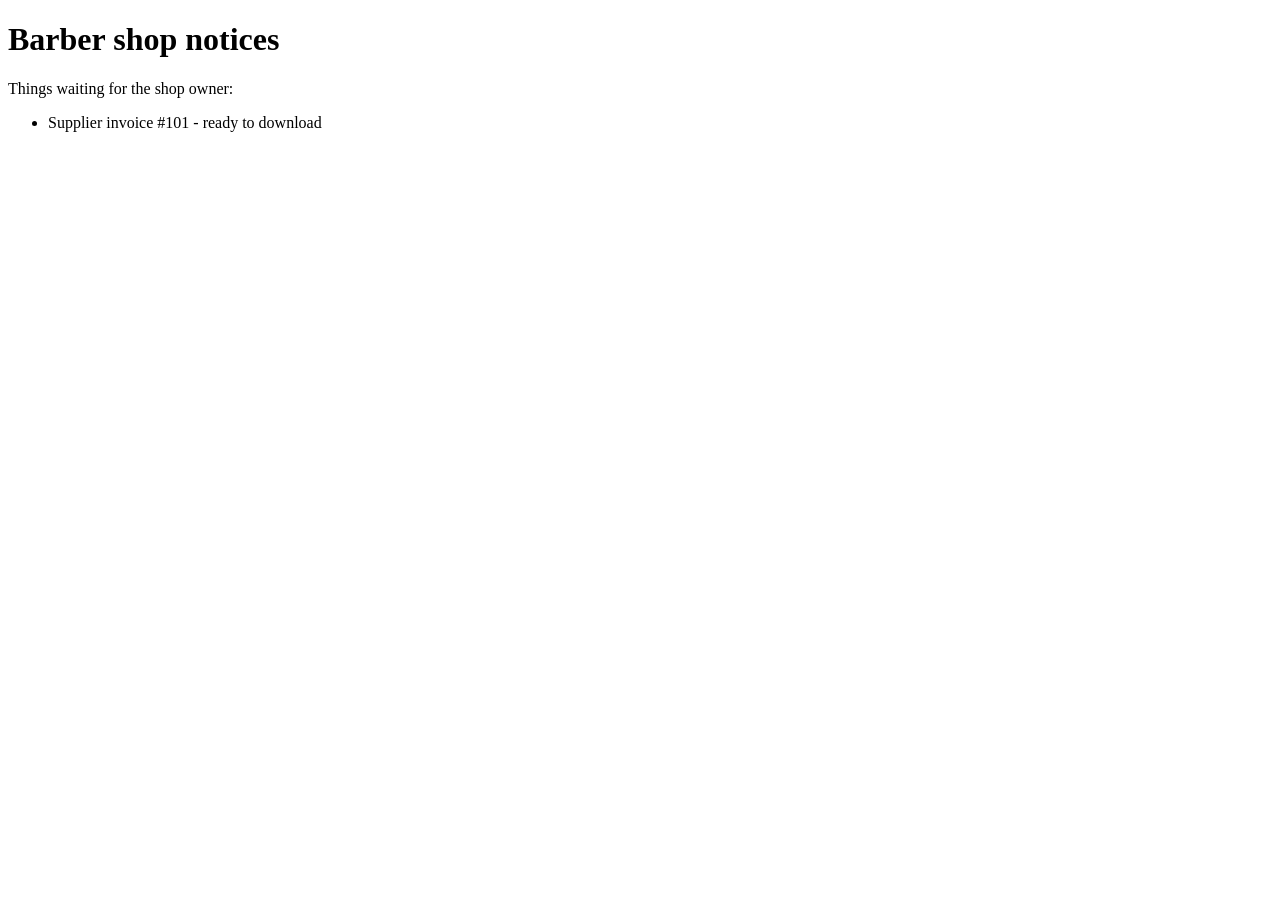
==== notices-4252.html @ 88382ec1 "test fixture for #4252 page watch" ====
<!doctype html>
<html><head><meta charset="utf-8"><title>Barber shop notices</title></head>
<body>
<h1>Barber shop notices</h1>
<p>Things waiting for the shop owner:</p>
<ul id="waiting">
<li>Supplier invoice #101 - ready to download</li>
</ul>
</body></html>
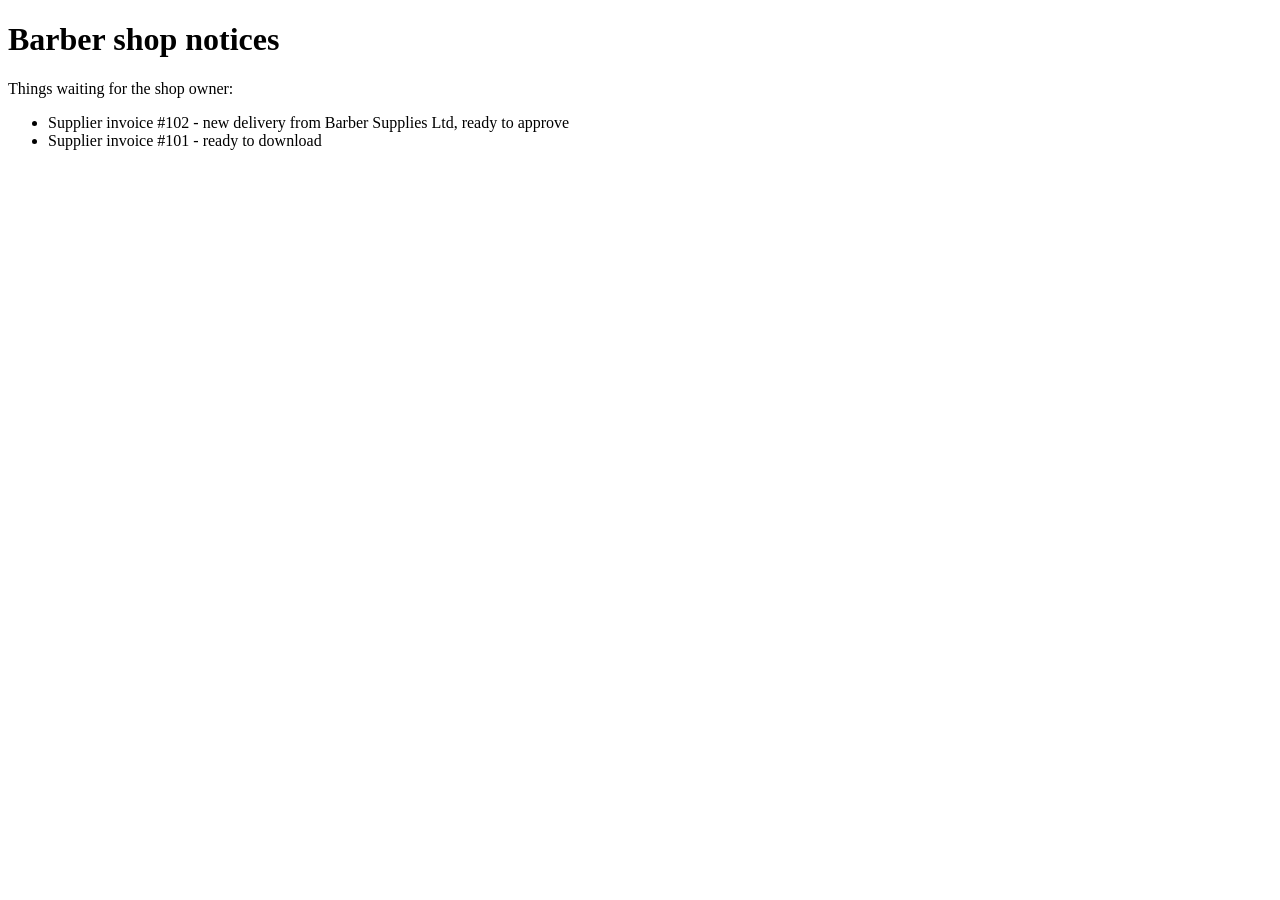
==== commit 369a7dda: "#4252 test: new item" ====
--- a/notices-4252.html
+++ b/notices-4252.html
@@ -4,6 +4,7 @@
 <h1>Barber shop notices</h1>
 <p>Things waiting for the shop owner:</p>
 <ul id="waiting">
+<li>Supplier invoice #102 - new delivery from Barber Supplies Ltd, ready to approve</li>
 <li>Supplier invoice #101 - ready to download</li>
 </ul>
 </body></html>
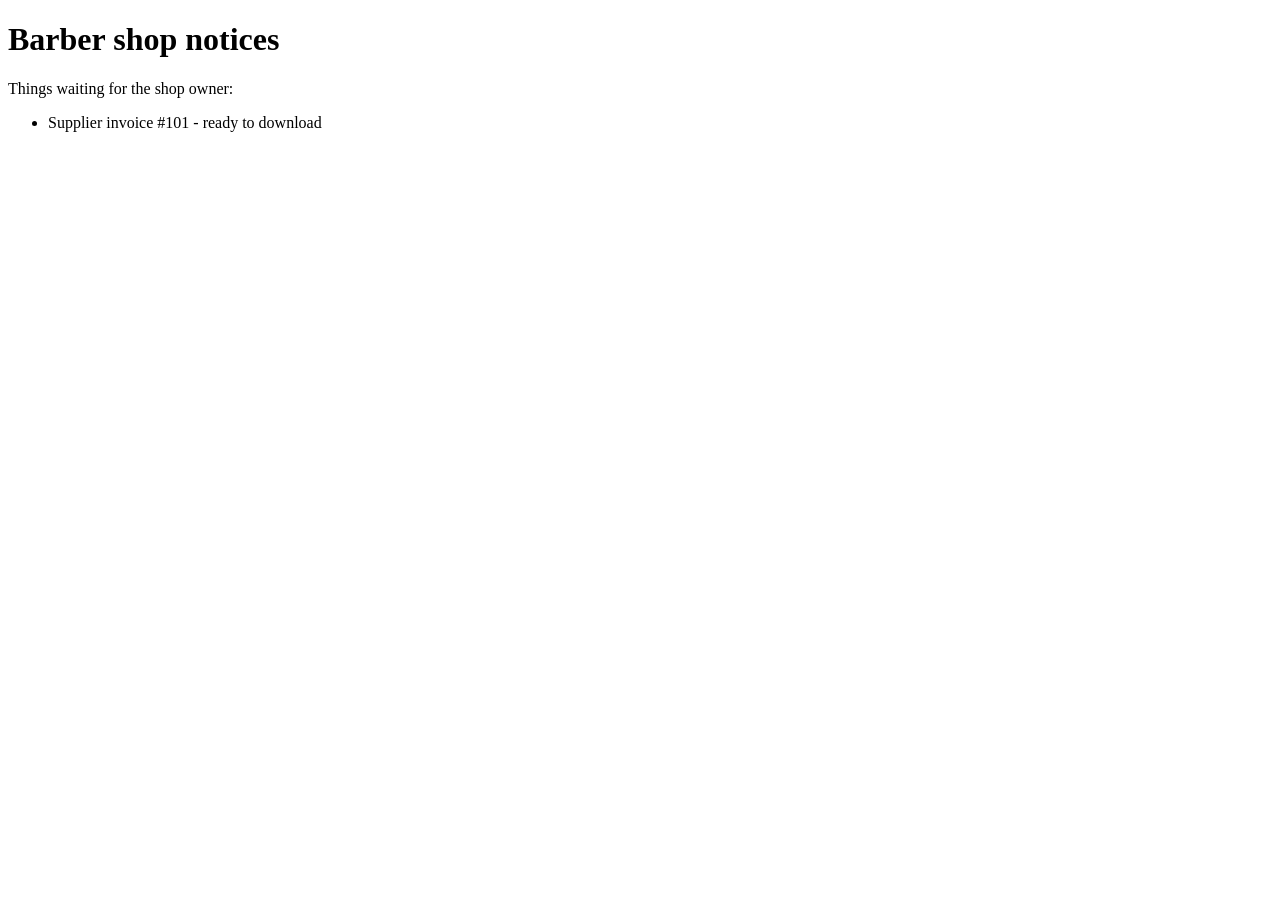
==== commit 65d91ce2: "#4252 test: baseline" ====
--- a/notices-4252.html
+++ b/notices-4252.html
@@ -4,7 +4,6 @@
 <h1>Barber shop notices</h1>
 <p>Things waiting for the shop owner:</p>
 <ul id="waiting">
-<li>Supplier invoice #102 - new delivery from Barber Supplies Ltd, ready to approve</li>
 <li>Supplier invoice #101 - ready to download</li>
 </ul>
 </body></html>
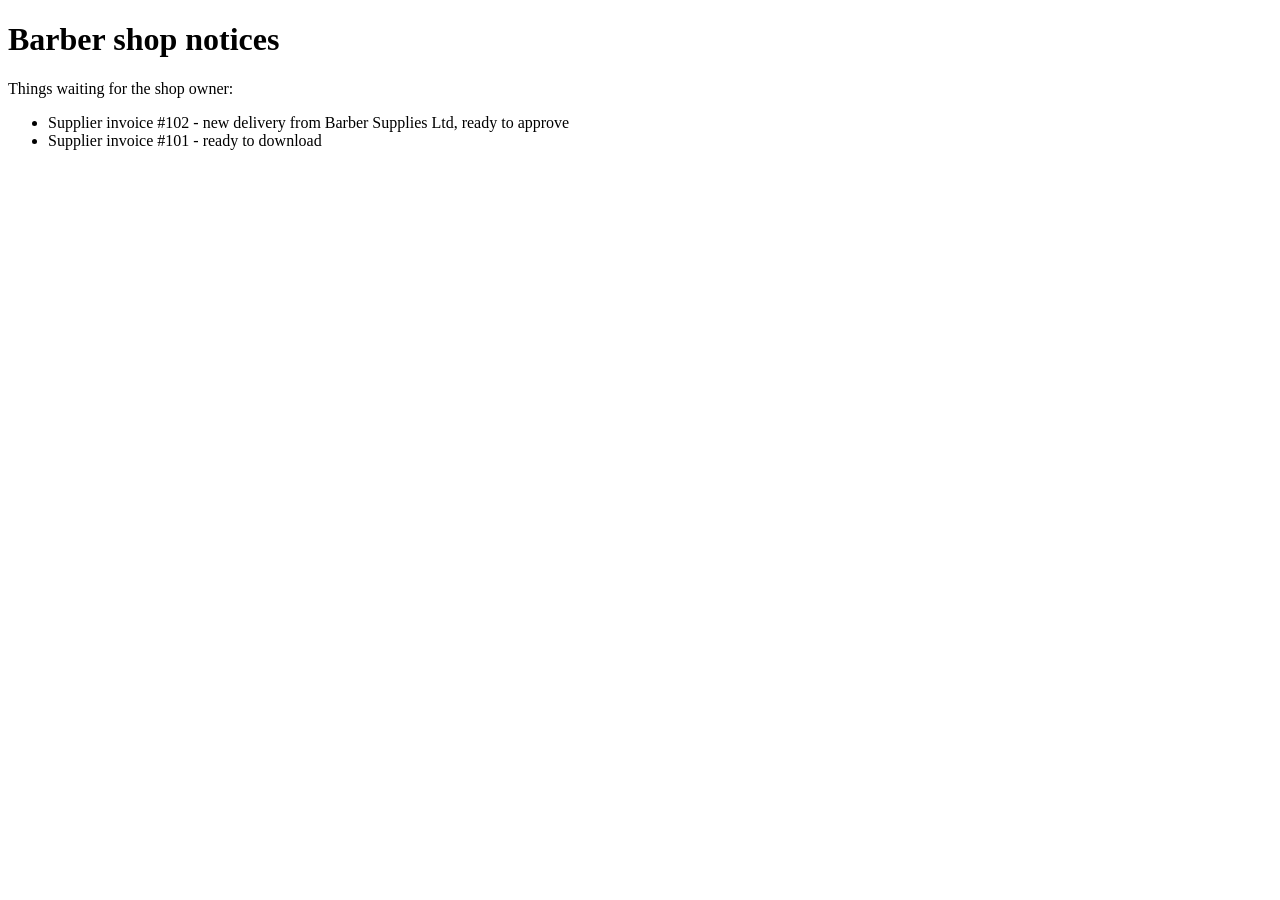
==== commit 3a3719c5: "#4252 test: new item" ====
--- a/notices-4252.html
+++ b/notices-4252.html
@@ -4,6 +4,7 @@
 <h1>Barber shop notices</h1>
 <p>Things waiting for the shop owner:</p>
 <ul id="waiting">
+<li>Supplier invoice #102 - new delivery from Barber Supplies Ltd, ready to approve</li>
 <li>Supplier invoice #101 - ready to download</li>
 </ul>
 </body></html>
